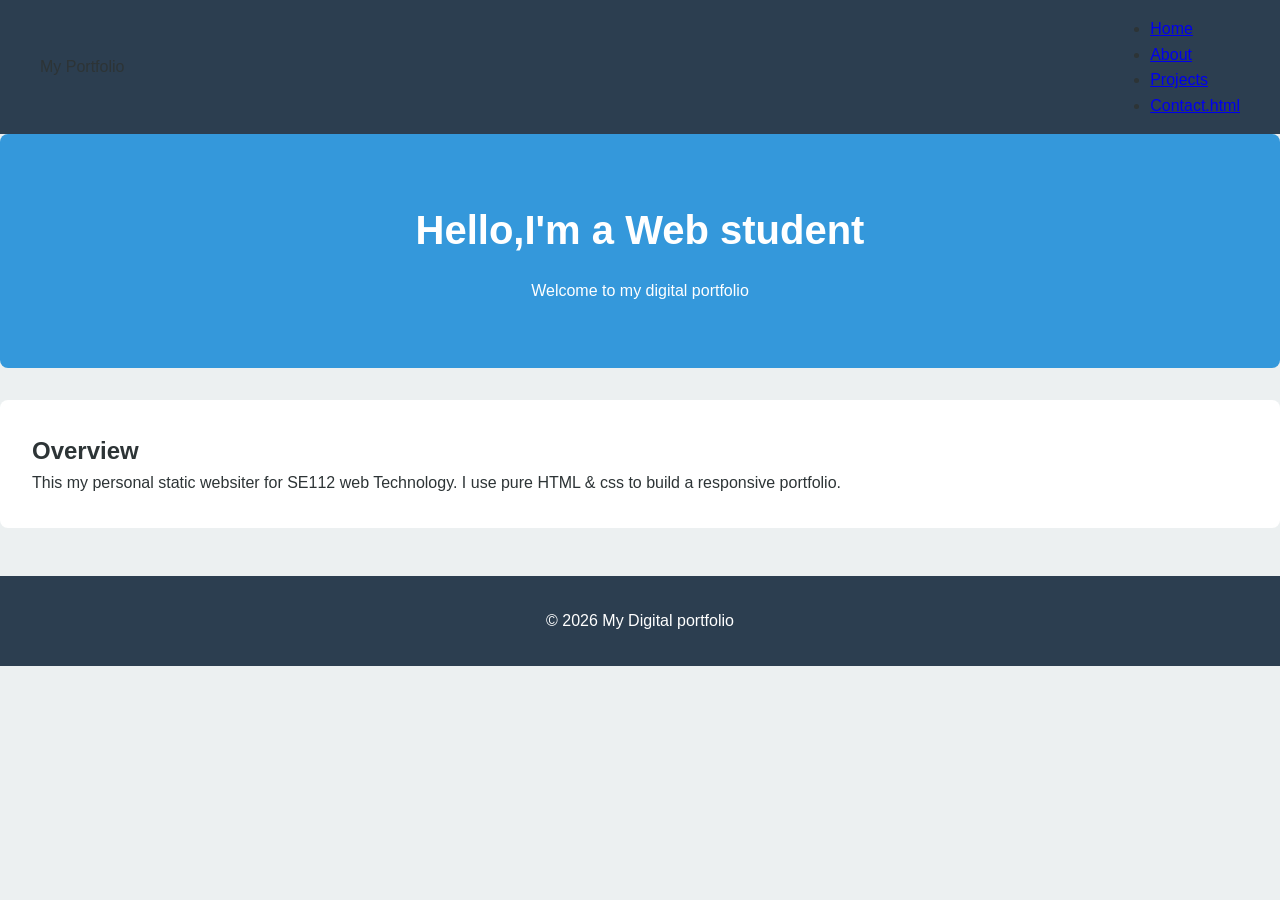
==== index.html @ 5ad450e4 "add" ====
<!DOCTYPE html>
<html lang="en">
<head>
    <meta charset="UTF-8">
    <meta name="viewport" content="width=\, initial-scale=1.0">
    <title>Document</title>
    <link rel="stylesheet"  href="style.css">
</head>
<body>
    <header>
        <nav>
            <div class = “logo”>My Portfolio</div>
            <ul class = "nav—links">
                <li><a href = "index.html">Home</a></li>
                <li><a href = "about.html">About</a></li>
                <li><a href = "projects.html">Projects</a></li>
                <li><a href = "contact.html">Contact.html</a></li>
            </ul>
        </nav>
    </header>
     <main class = "contaniner">
        <section class = "hero">
            <h1>Hello,I'm a Web student</h1>
            <p>Welcome to my digital portfolio</p>
        </section>

        <section class = "card">
            <h2>Overview</h2>
            <p>This my personal static websiter for SE112 web Technology. I use pure HTML & css to build a responsive  portfolio.</p>
        </section>
     </main>

     <footer>
        <p>&copy; 2026 My Digital portfolio</p>
     </footer>
    
</body>
</html>
---- style.css ----
*{
    margin:0;
    padding:0;
    box-sizing:border-box;
    font-family:Arial, Helvetica, sans-serif;
}

:root{
    --primary: #2c3e50;
    --secondary: #3498db;
    --light: #ecf0f1;
    --dark: #2d3436;
}

body{
    line-height:1.6;
    color:var(--dark);
    background-color:var(--light);
}

header{
    background: var(--primary);
    padding:1rem;
    position:sticky;
    top:0;
    z-index:100;
}

nav{
    display:flex;
    justify-content:space-between;
    align-items:center;
    max-width:1200px;
    margin:0 auto;
}

.logo{
    color:white;
    font-size:1.5rem;
    font-weight:bold;
}

.nav-links{
    display:flex;
    list-style:none;
    gap:2rem;
}

.nav-links a{
    color:white;
    text-decoration:none;
    font-size:1.1rem;
}

.nav-links a:hover{
    color:var(--secondary)
}

.container{
    max-width:1200px;
    margin:2rem auto;
    padding: 0 1rem;
}

.hero{
    text-align:center;
    padding:4rem 2rem;
    background:var(--secondary);
    color:white;
    border-radius:8px;
    margin-bottom:2rem;
}

.hero h1{
    font-size:2.5rem;
    margin-bottom:1rem;
}

.card{
    background:white;
    padding:2rem;
    border-radius:8px;
    box-shadow:0 2px 5px rgba(0,0,0,0,1);
    margin-bottom:2rem;
}

.project-card{
    background:white;
    padding:1.5rem;
    border-radius:8px;
    box-shadow:0 2px 5px rgba(0,0,0,0,1);
    text-align: center;
}

.contact-form{
    max-width:600px;
    margin:0 auto;
}

.form-group{
    margin-bottom:1rem;
}

input,textarea{
    width:100%;
    padding:0.8rem;
    border-radius:4px;
}

button{
    background:var(--secondary);
    color:whiter;
    border:none;
    padding:0.8rem 2rem;
    border-radius:4px;
    cursor:pointer;
}

footer{
    background:var(--primary);
    color:white;
    text-align:center;
    padding:2rem 1rem;
    margin-top:3rem;
}

.avatar{
    width:150px;
    height:150px;
    border-radius:50%;
    object-fit:cover;
    display:block;
    margin:0 auto 1.5rem;
    border:3px solid var(--secondary);
}

.about-card{
    text-align:center;
}

@media (max-width:768px){
    nav{
        flex-direction:colum;
        gap:1rem;
    }
    .nav-links{
        gap:1rem;
    }
    .hero h1{
        font-size:2rem;
    }
}
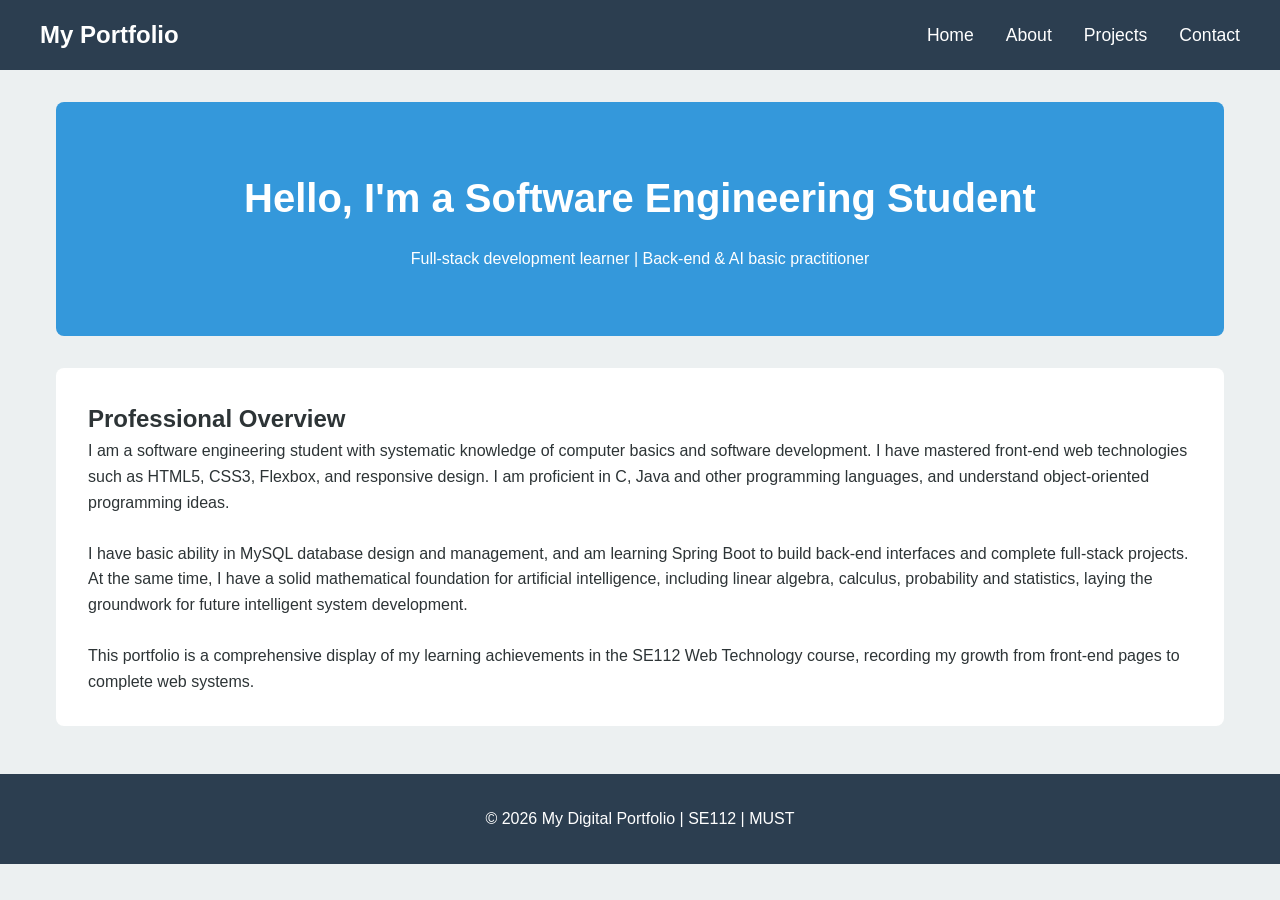
==== commit 99dbf8ab: "‘；" ====
--- a/index.html
+++ b/index.html
@@ -2,37 +2,41 @@
 <html lang="en">
 <head>
     <meta charset="UTF-8">
-    <meta name="viewport" content="width=\, initial-scale=1.0">
-    <title>Document</title>
-    <link rel="stylesheet"  href="style.css">
+    <meta name="viewport" content="width=device-width, initial-scale=1.0">
+    <title>Home | My Digital Portfolio</title>
+    <link rel="stylesheet" href="style.css">
 </head>
 <body>
     <header>
         <nav>
-            <div class = “logo”>My Portfolio</div>
-            <ul class = "nav—links">
-                <li><a href = "index.html">Home</a></li>
-                <li><a href = "about.html">About</a></li>
-                <li><a href = "projects.html">Projects</a></li>
-                <li><a href = "contact.html">Contact.html</a></li>
+            <div class="logo">My Portfolio</div>
+            <ul class="nav-links">
+                <li><a href="index.html">Home</a ></li>
+                <li><a href="about.html">About</a ></li>
+                <li><a href="project.html">Projects</a ></li>
+                <li><a href="contact.html">Contact</a ></li>
             </ul>
         </nav>
     </header>
-     <main class = "contaniner">
-        <section class = "hero">
-            <h1>Hello,I'm a Web student</h1>
-            <p>Welcome to my digital portfolio</p>
+
+    <main class="container">
+        <section class="hero">
+            <h1>Hello, I'm a Software Engineering Student</h1>
+            <p>Full-stack development learner | Back-end & AI basic practitioner</p >
         </section>
 
-        <section class = "card">
-            <h2>Overview</h2>
-            <p>This my personal static websiter for SE112 web Technology. I use pure HTML & css to build a responsive  portfolio.</p>
+        <section class="card">
+            <h2>Professional Overview</h2>
+            <p>I am a software engineering student with systematic knowledge of computer basics and software development. I have mastered front-end web technologies such as HTML5, CSS3, Flexbox, and responsive design. I am proficient in C, Java and other programming languages, and understand object-oriented programming ideas.</p >
+            <br>
+            <p>I have basic ability in MySQL database design and management, and am learning Spring Boot to build back-end interfaces and complete full-stack projects. At the same time, I have a solid mathematical foundation for artificial intelligence, including linear algebra, calculus, probability and statistics, laying the groundwork for future intelligent system development.</p >
+            <br>
+            <p>This portfolio is a comprehensive display of my learning achievements in the SE112 Web Technology course, recording my growth from front-end pages to complete web systems.</p >
         </section>
-     </main>
+    </main>
 
-     <footer>
-        <p>&copy; 2026 My Digital portfolio</p>
-     </footer>
-    
+    <footer>
+        <p>&copy; 2026 My Digital Portfolio | SE112 | MUST</p >
+    </footer>
 </body>
 </html>
